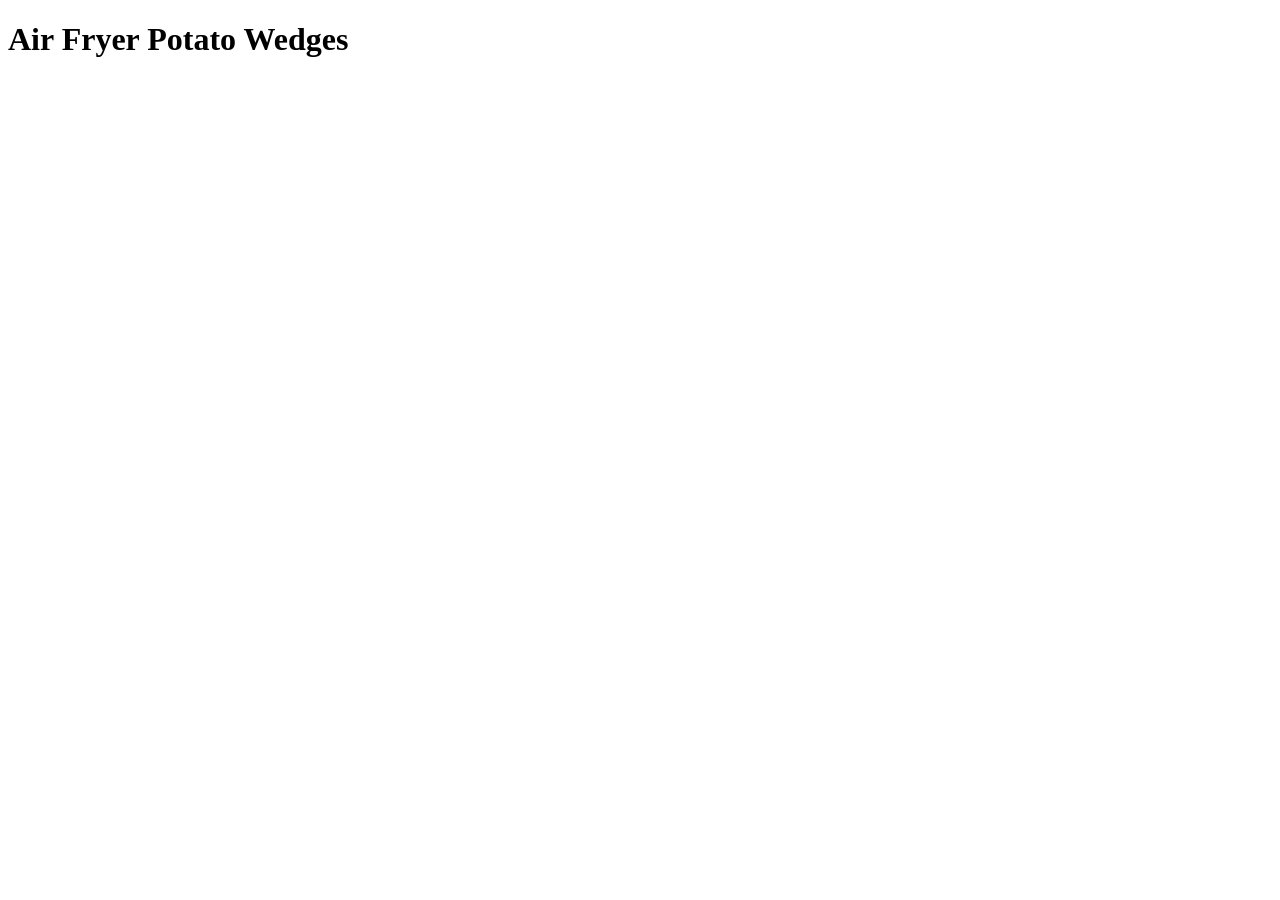
==== recipes/airfryerpotatowedges.html @ b4d7a5d2 "Make airfryerpotatowedges.html" ====
<!DOCTYPE html>
<html lang="en">
    <head>
        <meta charset="UTF-8">
        <title>Air Fryer Potato Wedges</title>
    </head>

    <body>
        <h1>Air Fryer Potato Wedges</h1>
    </body>
</html>
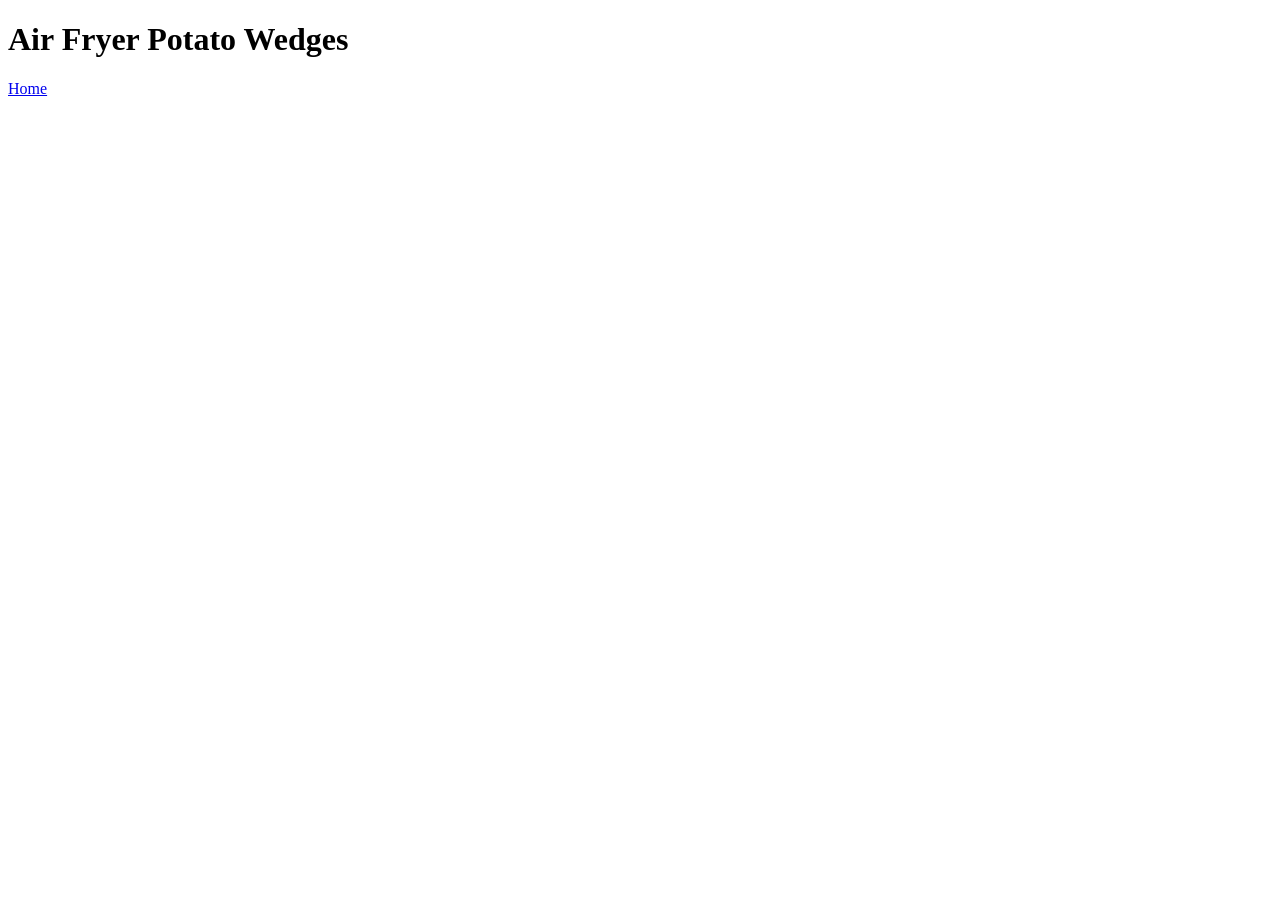
==== commit f54ab14f: "Make home link return to home page" ====
--- a/recipes/airfryerpotatowedges.html
+++ b/recipes/airfryerpotatowedges.html
@@ -7,5 +7,6 @@
 
     <body>
         <h1>Air Fryer Potato Wedges</h1>
+        <a href="../index.html">Home</a>
     </body>
 </html>
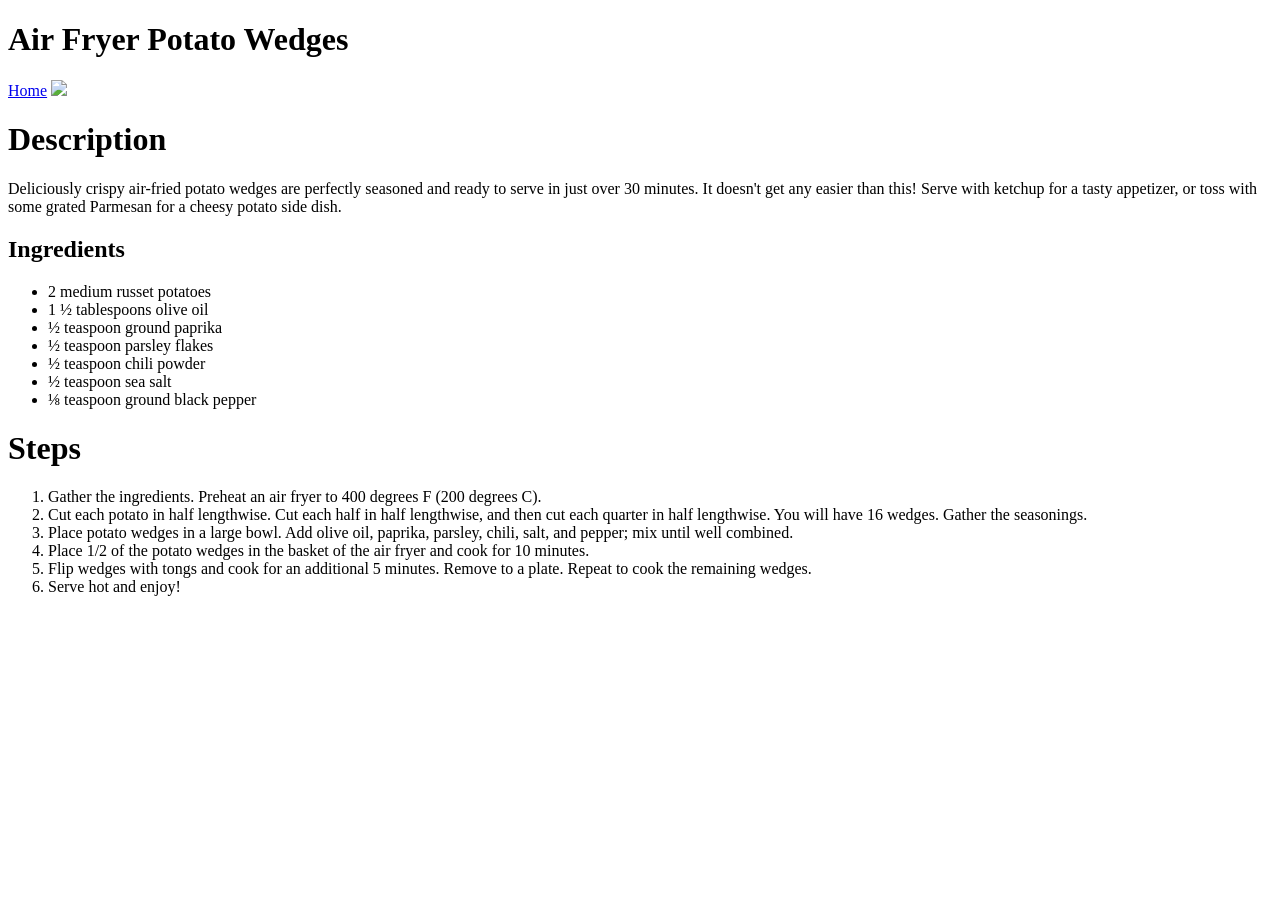
==== commit b910161a: "Add a description, steps and ingredients list" ====
--- a/recipes/airfryerpotatowedges.html
+++ b/recipes/airfryerpotatowedges.html
@@ -8,5 +8,27 @@
     <body>
         <h1>Air Fryer Potato Wedges</h1>
         <a href="../index.html">Home</a>
+        <img src="https://www.allrecipes.com/thmb/z0sc_N7QmxpshqUsHoi1I85aDIQ=/0x512/filters:no_upscale():max_bytes(150000):strip_icc():format(webp)/266826-air-fryer-potato-wedges-DDMFS-4x3-62eba5348c6543a6ab09cbdbf65a6c71.jpg">
+        <h1>Description</h1>
+        <p>Deliciously crispy air-fried potato wedges are perfectly seasoned and ready to serve in just over 30 minutes. It doesn't get any easier than this! Serve with ketchup for a tasty appetizer, or toss with some grated Parmesan for a cheesy potato side dish.</p>
+        <h2>Ingredients</h2>
+        <ul>
+            <li>2 medium russet potatoes</li>
+            <li>1 ½ tablespoons olive oil</li>
+            <li>½ teaspoon ground paprika</li>
+            <li>½ teaspoon parsley flakes</li>
+            <li>½ teaspoon chili powder</li>
+            <li>½ teaspoon sea salt</li>
+            <li>⅛ teaspoon ground black pepper</li>
+        </ul>
+        <h1>Steps</h1>
+        <ol>
+            <li>Gather the ingredients. Preheat an air fryer to 400 degrees F (200 degrees C).</li>
+            <li>Cut each potato in half lengthwise. Cut each half in half lengthwise, and then cut each quarter in half lengthwise. You will have 16 wedges. Gather the seasonings.</li>
+            <li>Place potato wedges in a large bowl. Add olive oil, paprika, parsley, chili, salt, and pepper; mix until well combined.</li>
+            <li>Place 1/2 of the potato wedges in the basket of the air fryer and cook for 10 minutes.</li>
+            <li>Flip wedges with tongs and cook for an additional 5 minutes. Remove to a plate. Repeat to cook the remaining wedges.</li>
+            <li>Serve hot and enjoy!</li>
+        </ol>
     </body>
 </html>
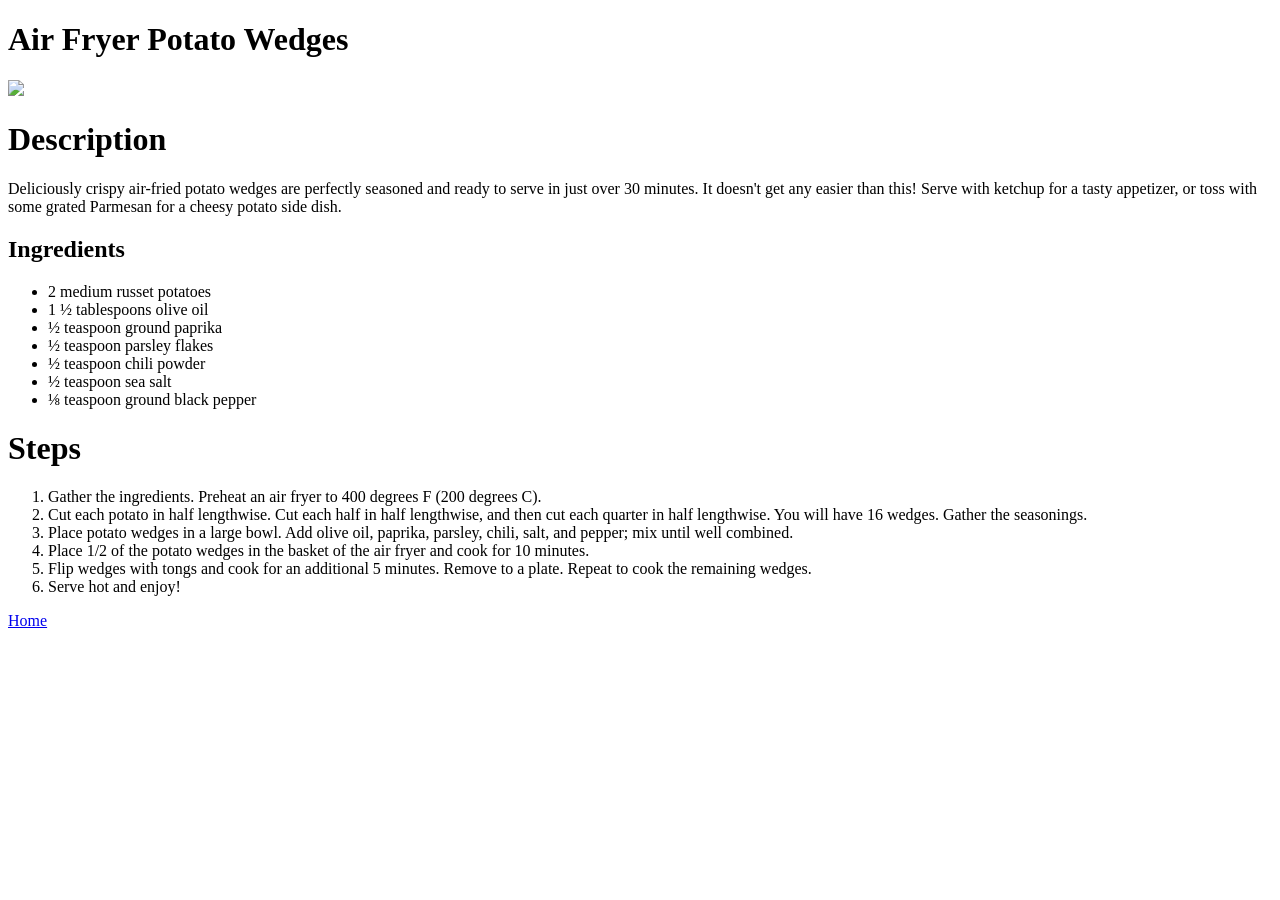
==== commit 3dd0b709: "Fix index.html link position" ====
--- a/recipes/airfryerpotatowedges.html
+++ b/recipes/airfryerpotatowedges.html
@@ -7,7 +7,7 @@
 
     <body>
         <h1>Air Fryer Potato Wedges</h1>
-        <a href="../index.html">Home</a>
+       
         <img src="https://www.allrecipes.com/thmb/z0sc_N7QmxpshqUsHoi1I85aDIQ=/0x512/filters:no_upscale():max_bytes(150000):strip_icc():format(webp)/266826-air-fryer-potato-wedges-DDMFS-4x3-62eba5348c6543a6ab09cbdbf65a6c71.jpg">
         <h1>Description</h1>
         <p>Deliciously crispy air-fried potato wedges are perfectly seasoned and ready to serve in just over 30 minutes. It doesn't get any easier than this! Serve with ketchup for a tasty appetizer, or toss with some grated Parmesan for a cheesy potato side dish.</p>
@@ -29,6 +29,7 @@
             <li>Place 1/2 of the potato wedges in the basket of the air fryer and cook for 10 minutes.</li>
             <li>Flip wedges with tongs and cook for an additional 5 minutes. Remove to a plate. Repeat to cook the remaining wedges.</li>
             <li>Serve hot and enjoy!</li>
-        </ol>
+        </ol> 
+        <a href="../index.html">Home</a>
     </body>
 </html>
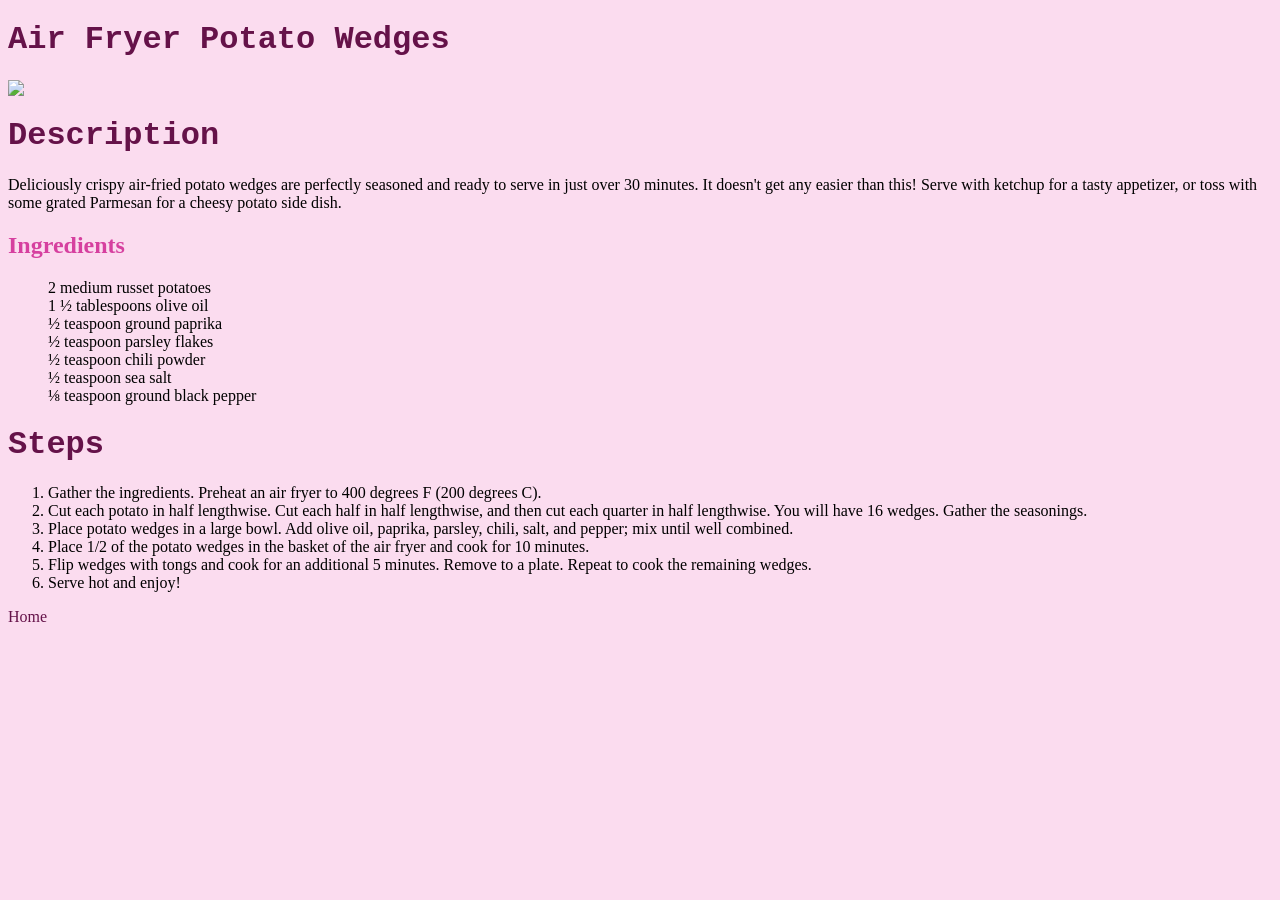
==== commit e1193a41: "Make classed images center aligned." ====
--- a/recipes/airfryerpotatowedges.html
+++ b/recipes/airfryerpotatowedges.html
@@ -3,12 +3,14 @@
     <head>
         <meta charset="UTF-8">
         <title>Air Fryer Potato Wedges</title>
+        <link rel="stylesheet" href="../style.css">
     </head>
 
     <body>
         <h1>Air Fryer Potato Wedges</h1>
-       
+        <div class="recipeimage">
         <img src="https://www.allrecipes.com/thmb/z0sc_N7QmxpshqUsHoi1I85aDIQ=/0x512/filters:no_upscale():max_bytes(150000):strip_icc():format(webp)/266826-air-fryer-potato-wedges-DDMFS-4x3-62eba5348c6543a6ab09cbdbf65a6c71.jpg">
+        
         <h1>Description</h1>
         <p>Deliciously crispy air-fried potato wedges are perfectly seasoned and ready to serve in just over 30 minutes. It doesn't get any easier than this! Serve with ketchup for a tasty appetizer, or toss with some grated Parmesan for a cheesy potato side dish.</p>
         <h2>Ingredients</h2>
--- a/style.css
+++ b/style.css
@@ -0,0 +1,35 @@
+ul {
+    list-style-type: none;
+}
+
+a {
+    text-decoration: none;
+    color: #651249;
+    /* font-weight: bold; */
+}
+
+a:hover {
+    color: #DD93C2;
+    font-weight: bold;
+}
+
+
+h1 {
+    font-family: 'Courier New', Courier, monospace;
+    color: #651249;
+
+}
+
+body {
+    background-color: #FBDCEF;
+}
+
+h2 {
+    color: #D6409F;
+}
+
+.recipeimage img {
+    display: block;
+    margin-left: auto;
+    margin-right: auto;
+}
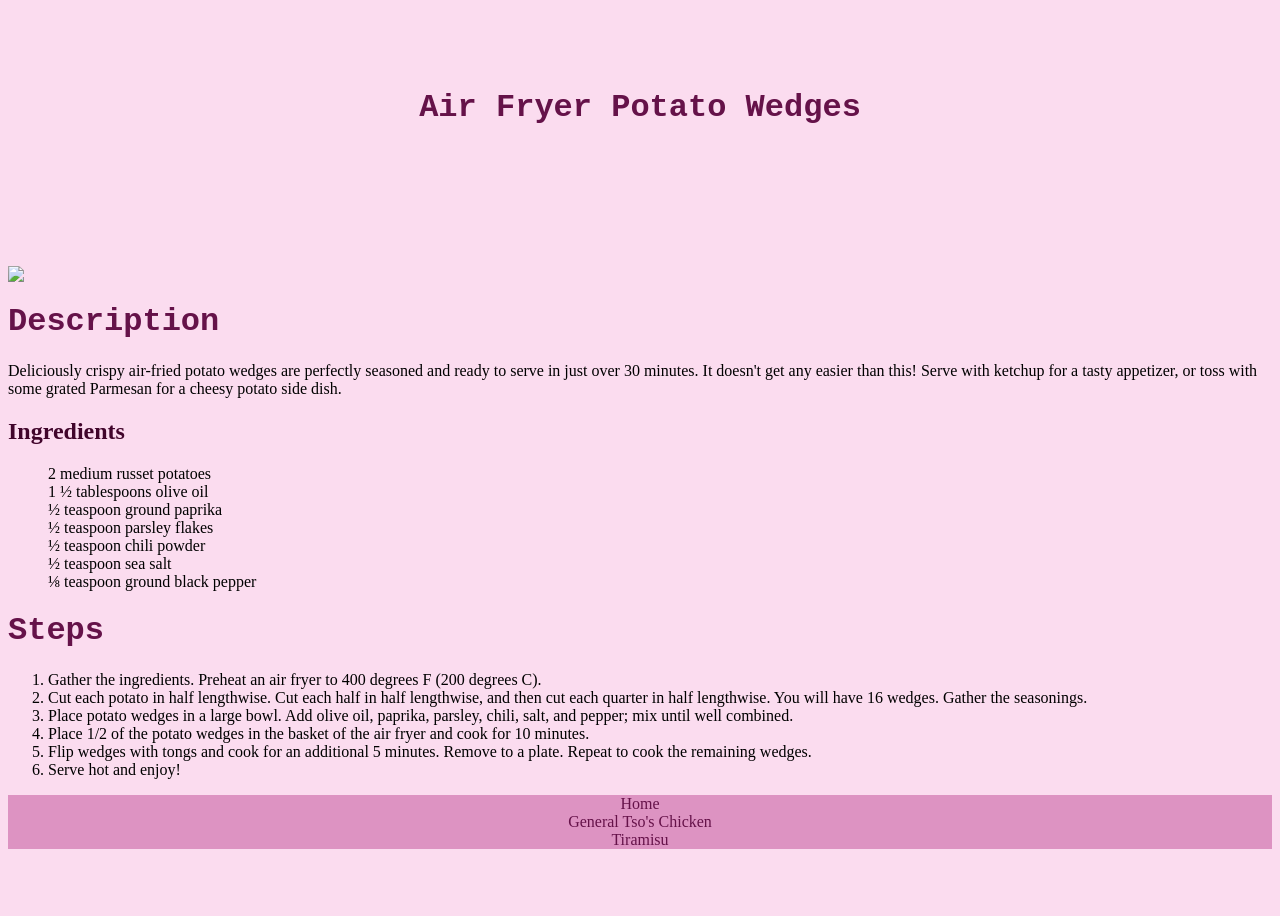
==== commit bc6952f6: "Add grids and footer with center alignment." ====
--- a/recipes/airfryerpotatowedges.html
+++ b/recipes/airfryerpotatowedges.html
@@ -7,11 +7,11 @@
     </head>
 
     <body>
-        <h1>Air Fryer Potato Wedges</h1>
+        <div class="centerpageh">
+            <h1>Air Fryer Potato Wedges</h1>
         <div class="recipeimage">
         <img src="https://www.allrecipes.com/thmb/z0sc_N7QmxpshqUsHoi1I85aDIQ=/0x512/filters:no_upscale():max_bytes(150000):strip_icc():format(webp)/266826-air-fryer-potato-wedges-DDMFS-4x3-62eba5348c6543a6ab09cbdbf65a6c71.jpg">
-        
-        <h1>Description</h1>
+            <h1>Description</h1>
         <p>Deliciously crispy air-fried potato wedges are perfectly seasoned and ready to serve in just over 30 minutes. It doesn't get any easier than this! Serve with ketchup for a tasty appetizer, or toss with some grated Parmesan for a cheesy potato side dish.</p>
         <h2>Ingredients</h2>
         <ul>
@@ -24,6 +24,8 @@
             <li>⅛ teaspoon ground black pepper</li>
         </ul>
         <h1>Steps</h1>
+
+       
         <ol>
             <li>Gather the ingredients. Preheat an air fryer to 400 degrees F (200 degrees C).</li>
             <li>Cut each potato in half lengthwise. Cut each half in half lengthwise, and then cut each quarter in half lengthwise. You will have 16 wedges. Gather the seasonings.</li>
@@ -32,6 +34,10 @@
             <li>Flip wedges with tongs and cook for an additional 5 minutes. Remove to a plate. Repeat to cook the remaining wedges.</li>
             <li>Serve hot and enjoy!</li>
         </ol> 
-        <a href="../index.html">Home</a>
+    <footer class="centertxt">
+            <a class="centertxt" href="../index.html">Home</a>
+            <a href="generaltsoschicken.html">General Tso's Chicken</a>
+            <a href="tiramisu.html">Tiramisu</a>
+    </footer>    
     </body>
 </html>
--- a/style.css
+++ b/style.css
@@ -25,11 +25,37 @@
 }
 
 h2 {
-    color: #D6409F;
+    color: #41052b;
 }
 
-.recipeimage img {
+.recipeimage img {  
     display: block;
     margin-left: auto;
     margin-right: auto;
+}
+
+.centerpageh {
+    display: grid;
+    place-items: center;
+    height: 100vh;
+
+}
+
+.centerhome {
+    display: grid;
+    place-content: center;
+    height: 100vh;
+    text-align: center;
+}
+
+.centerpage {
+    display: grid;
+    height: 100vh;
+    line-height: 155%;
+}
+
+.centertxt {
+    display: grid;
+    text-align: center;
+    background-color: #DD93C2;
 }
